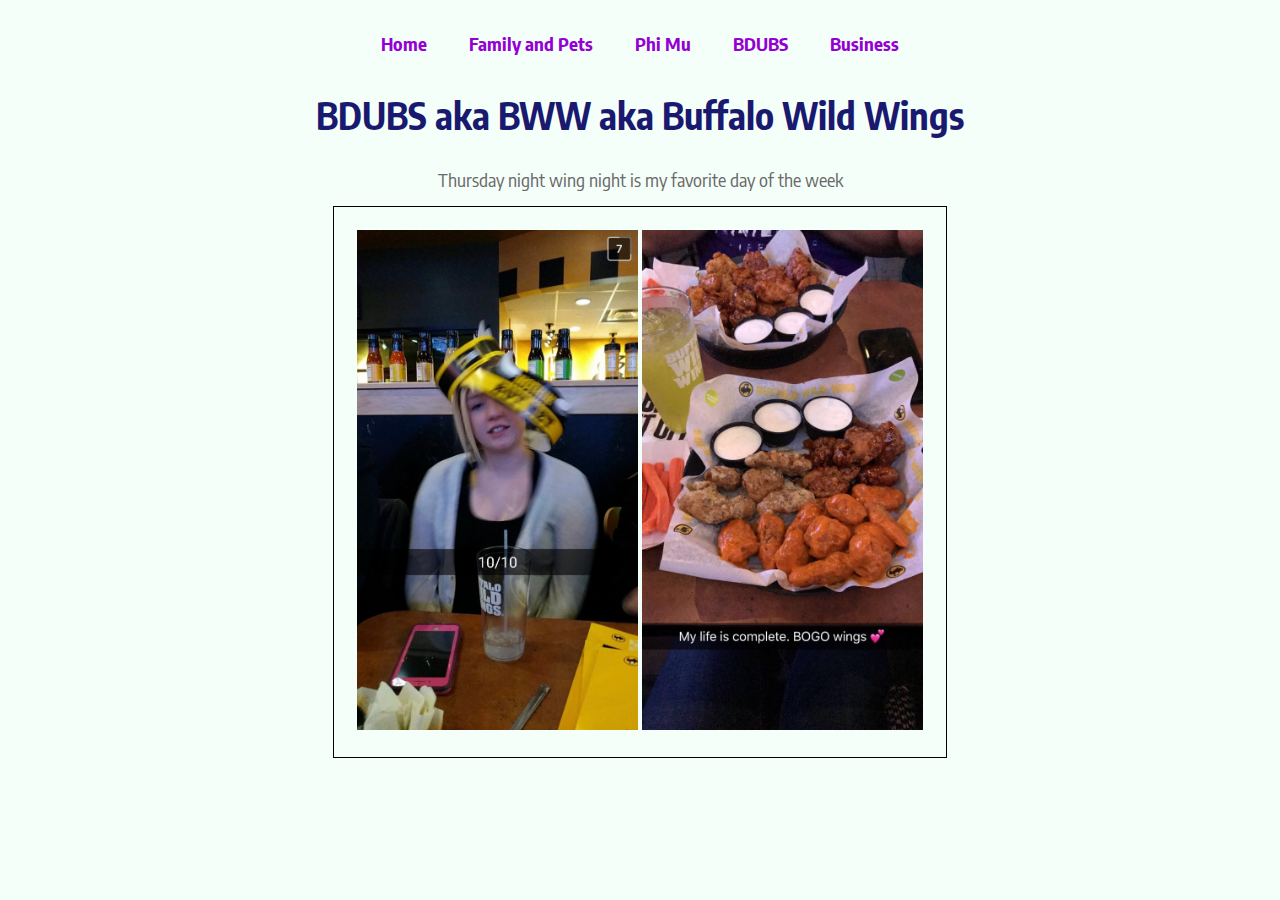
==== page4.html @ 7da0f54e "Add files via upload" ====
<!DOCTYPE html>
<html>
	<head>
			<title>BDUBS</title>
			<link href="stylesheet.css" rel="stylesheet">
			<link href="https://fonts.googleapis.com/css?family=Encode+Sans+Condensed" rel="stylesheet">
	</head>
	<body>
		

<table align="center" class="style1">
	<tr>
		<th><a HREF="index.html"> Home </A></th>
		<th><a HREF="page2.html"> Family and Pets </A></th>
		<th><a HREF="page3.html"> Phi Mu </A></th>
		<th><a HREF="page4.html"> BDUBS </A></th>
		<th><a HREF="page5.html"> Business </A></th>
	</tr>
</table>		

<h1 align="center">BDUBS aka BWW aka Buffalo Wild Wings</h1>
<p> Thursday night wing night is my favorite day of the week </p> 	
	
<table class="style2">
	<tr align="center">
	<td><img src="UNADJUSTEDNONRAW_thumb_23c8.jpg" height="500"></td>
	<td><img src="UNADJUSTEDNONRAW_thumb_2a5b.jpg" height="500"></td>
	</tr>
</table>
	
	
	
	
	
	
	
	</body>
</html>
---- stylesheet.css ----
h1 {color:midnightblue;}


body {
	background: mintcream;
    color: dimgray;
    font-size: 14pt; 
    font-family: 'Encode Sans Condensed', sans-serif;
    margin: 20px;
    }

    
table.style1, th { 
	padding: 5px 20px;
	}    

table.style2 {
	border: 1px solid black;
	padding: 20px;
	margin: 5px;
	text-align: center;
	margin-left:auto; 
    margin-right:auto;
	}



a {color: darkviolet;
	text-decoration: none}
	
a:hover {color: deeppink}


p {
	margin: 10px;
	padding: 5px 80px ;
	text-align: center;
	}
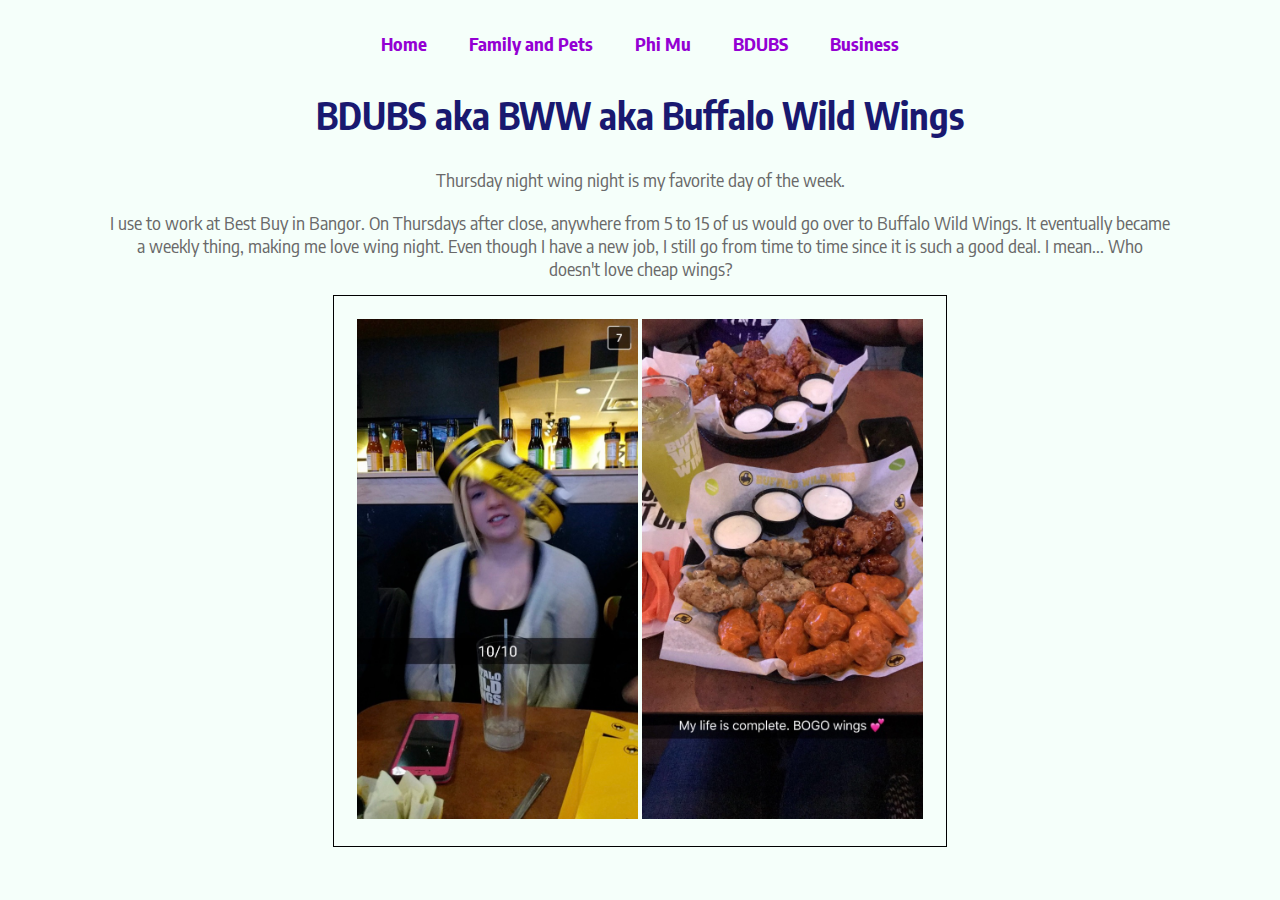
==== commit 7edce6c0: "Add files via upload" ====
--- a/page4.html
+++ b/page4.html
@@ -19,7 +19,11 @@
 </table>		
 
 <h1 align="center">BDUBS aka BWW aka Buffalo Wild Wings</h1>
-<p> Thursday night wing night is my favorite day of the week </p> 	
+<p> Thursday night wing night is my favorite day of the week. </p> 	
+<p> I use to work at Best Buy in Bangor. On Thursdays after close, anywhere from 5 to 15 
+of us would go over to Buffalo Wild Wings. It eventually became a weekly thing, making
+me love wing night. Even though I have a new job, I still go from time to time since it
+is such a good deal. I mean... Who doesn't love cheap wings?</p>
 	
 <table class="style2">
 	<tr align="center">
